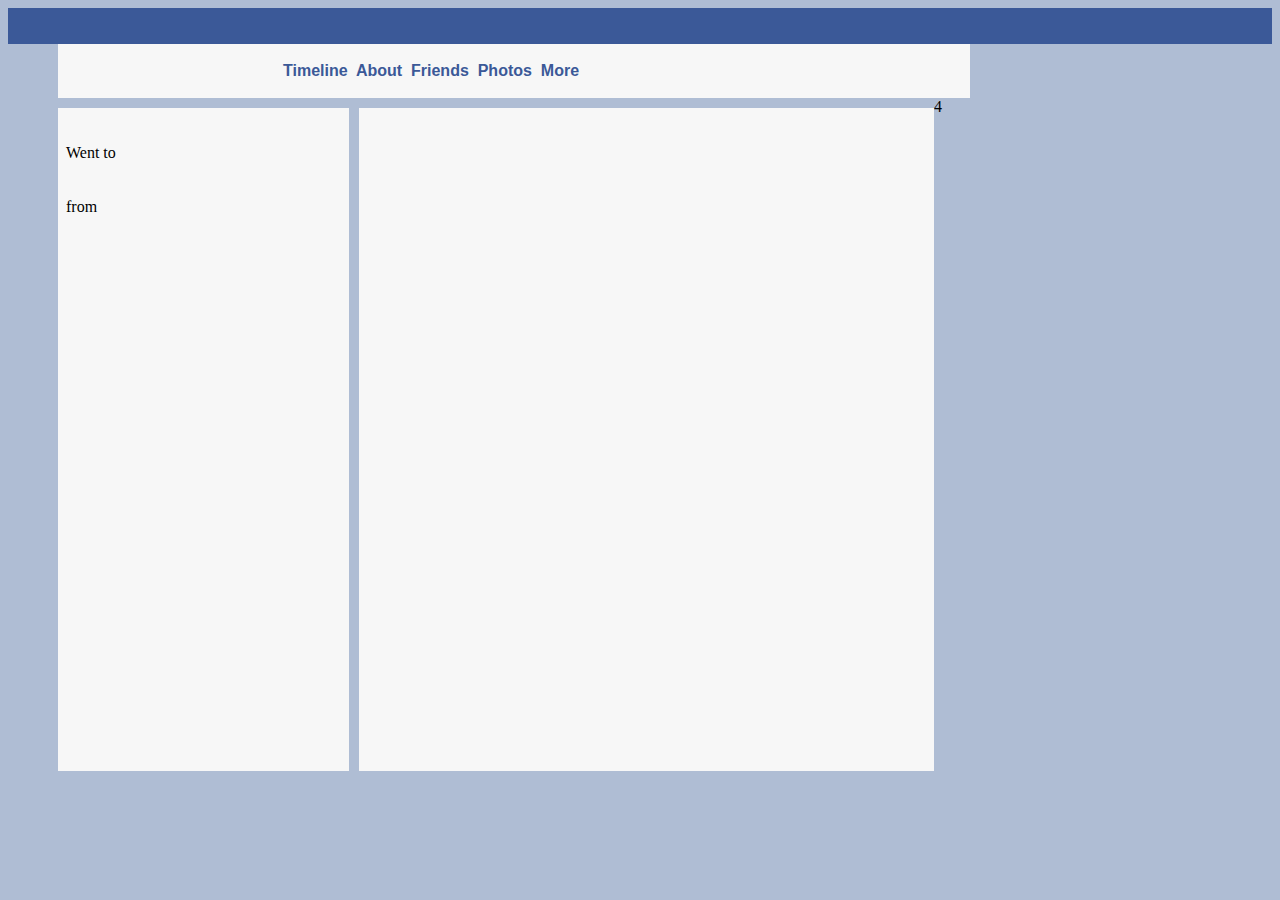
==== Web Development/starter-tutorial/page.html @ ef0be02d "STARTER TUTORIAL" ====
<DOCTYPE! HTML>
<html>
<head>
  <title>INSERT TITLE PAGE</title>
  <link rel="shortcut icon" type="image/x-icon" href="facebook.ico"/>
  <link rel="stylesheet" type="text/css" href="mystyle.css">
</head>
<!--link to css code!-->

<script>
//Add script actions
</script>
<body>
    <div id ="header">
    <br>
    <br>
    </div>
    <div id="container">
      <div id ="coverPicture">
        <!--INSERT COVER PICTURE!-->
        <div id ="name">
          <!--INSERT NAME!-->
        </div>
      </div>
      <div id ="profilePicture">
        <!--INSERT PROFILE PICTURE!-->
      </div>
      <div id ="timelineHeaderLine">
        <br>Timeline&nbsp About&nbsp Friends&nbsp Photos&nbsp More&nbsp<br><br>
      </div>
      <div id = "addFriend">
        <!--INSERT BUTTON, ADD ACTION AFTERWARDS!-->

      </div>
      <div id ="message">
        <!--INSERT BUTTON, ADD ACTION AFTERWARDS!-->
      </div>
      <div id ="aboutPage">
        <div id="school">
          <br><br>
          &nbsp&nbspWent to <!--INSERT SCHOOL NAME!-->
        </div>
        <div id="from">
          <br><br>
          &nbsp&nbspfrom <!--INSERT CITY, INSERT STATE!-->
        </div>
      </div>4
      <div id ="timelineBox">
        <br><br>
        &nbsp&nbsp<!--INSERT FIRST POST!-->
        <!--ideas: add a picture, write a short post, add a link to a post on the internet!-->
        <!--Feel free to change the color of the background, change the font colors and sizes!-->
      </div>
    </div>

</body>

</html>
---- Web Development/starter-tutorial/mystyle.css ----
body{
background-color:#afbdd4;
}
#header{
  background-color: #3b5998;
  margin:0;
}
#container{
  margin-left:50px;
  margin-right:50px;
}
#coverPicture{
  position:relative;
  width:100%;
}
#name{
  color:white;
  font-size:35px;
  font-family: "Lucida Grande", "Helvetica","Times New Roman";
  position: absolute;
  top: 500;
  left:225;
  width:100%;
}
#profilePicture{
  position:absolute;
  top:390;
  left:65;
  border-style:solid;
  border-color:#f7f7f7;
  border-width:5px;
}
#timelineHeaderLine{
  padding-left: 225px;
  background-color: #f7f7f7;
  color: #3b5998;
  font-weight: bold;
  font-family: "Lucida Grande", "Helvetica","Times New Roman";
  width:59%;
}
#addFriend{
  font-size:35px;
  font-family: "Lucida Grande", "Helvetica","Times New Roman";
  position: absolute;
  top: 560;
  left:650;
}
#message{
  font-size:35px;
  font-family: "Lucida Grande", "Helvetica","Times New Roman";
  position: absolute;
  top: 560;
  left:750;
}
#aboutPage{
  background-color:#f7f7f7;
  width: 25%;
  height:75%;
  margin-top: 10px;
  float:left;
}
#timelineBox{
  background-color:#f7f7f7;
  width: 49.4%;
  height:75%;
  margin-top: 10px;
  margin-left:10px;
  float:left;

}
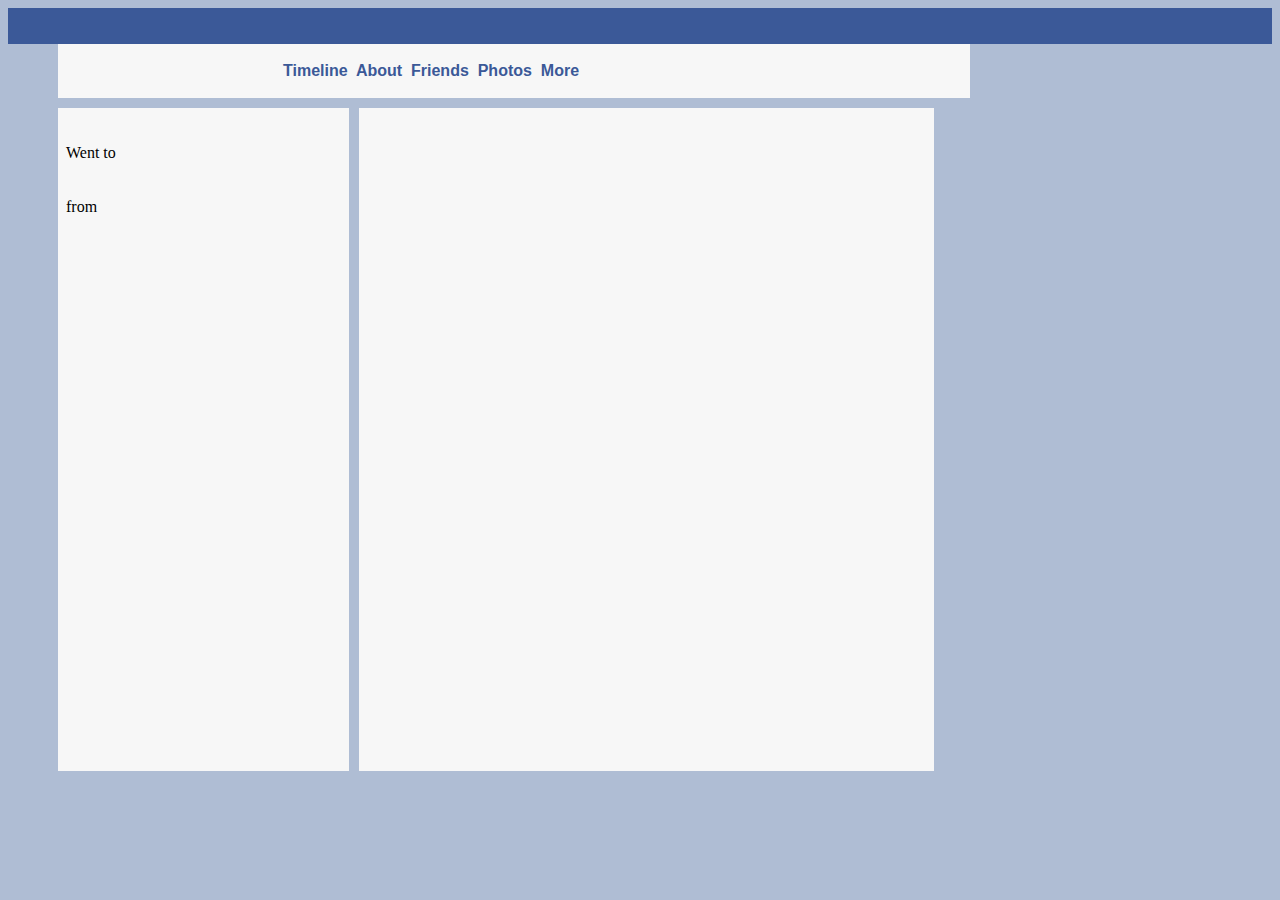
==== commit 26eff754: "Update page.html" ====
--- a/Web Development/starter-tutorial/page.html
+++ b/Web Development/starter-tutorial/page.html
@@ -44,7 +44,7 @@
           <br><br>
           &nbsp&nbspfrom <!--INSERT CITY, INSERT STATE!-->
         </div>
-      </div>4
+      </div>
       <div id ="timelineBox">
         <br><br>
         &nbsp&nbsp<!--INSERT FIRST POST!-->
